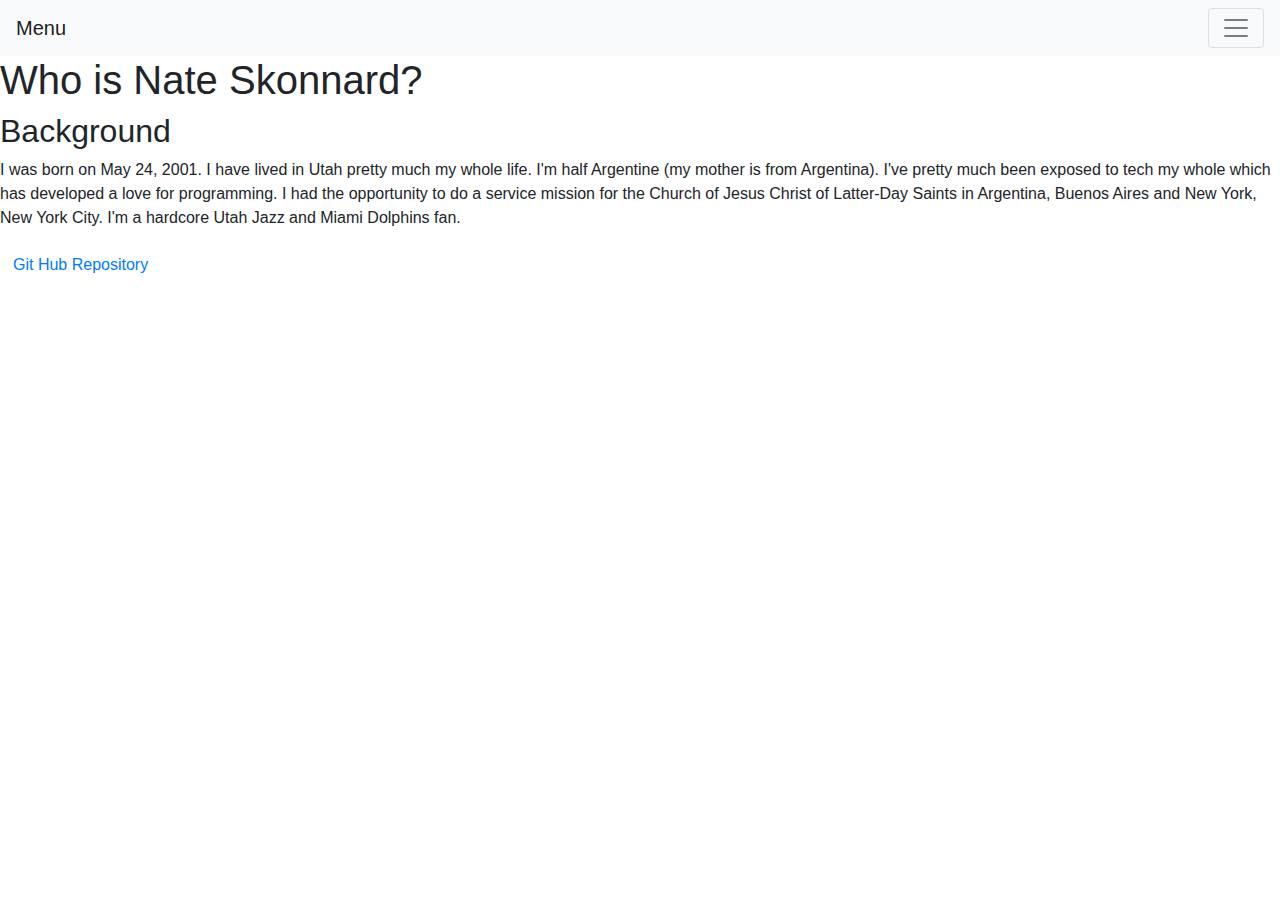
==== aboutme.html @ 5bce5cc4 "Create aboutme.html" ====
<!DOCTYPE html>
<html>
	<link rel='stylesheet' href='styles.css'/>
	<head class="header">
		<title class="header">Nate's Web Server</title>
		<link rel="stylesheet" href="https://maxcdn.bootstrapcdn.com/bootstrap/4.0.0/css/bootstrap.min.css" integrity="sha384-Gn5384xqQ1aoWXA+058RXPxPg6fy4IWvTNh0E263XmFcJlSAwiGgFAW/dAiS6JXm" crossorigin="anonymous">
		<script src="https://code.jquery.com/jquery-3.2.1.slim.min.js" integrity="sha384-KJ3o2DKtIkvYIK3UENzmM7KCkRr/rE9/Qpg6aAZGJwFDMVNA/GpGFF93hXpG5KkN" crossorigin="anonymous"></script>
		<script src="https://cdnjs.cloudflare.com/ajax/libs/popper.js/1.12.9/umd/popper.min.js" integrity="sha384-ApNbgh9B+Y1QKtv3Rn7W3mgPxhU9K/ScQsAP7hUibX39j7fakFPskvXusvfa0b4Q" crossorigin="anonymous"></script>
		<script src="https://maxcdn.bootstrapcdn.com/bootstrap/4.0.0/js/bootstrap.min.js" integrity="sha384-JZR6Spejh4U02d8jOt6vLEHfe/JQGiRRSQQxSfFWpi1MquVdAyjUar5+76PVCmYl" crossorigin="anonymous"></script>
	  </head>

	  <nav class="navbar navbar-light bg-light">
		<a class="navbar-brand" href="#">Menu</a>
		<button class="navbar-toggler" type="button" data-toggle="collapse" data-target="#navbarSupportedContent" aria-controls="navbarSupportedContent" aria-expanded="false" aria-label="Toggle navigation">
		  <span class="navbar-toggler-icon"></span>
		</button>
		<div class="collapse navbar-collapse" id="navbarSupportedContent">
		  <ul class="navbar-nav mr-auto">
			<li class="nav-item">
			  <a class="nav-link" href="./index.html">Home</a>
			</li>
			<li class="nav-item active">
			  <a class="nav-link" href="./aboutme.html">About me<span class="sr-only">(current)</span></a>
			</li>
			<li class="nav-item">
			  <a class="nav-link" href="./shoes.html">Shoes</a>
			</li>
			<li class="nav-item">
				<a class="nav-link" href="./argentina.html">Argentina</a>
			</li>
			<li class="nav-item">
				<a class="nav-link" href="./facts.html">Cool Facts</a>
			</li>
			<li class="nav-item dropdown">
			  <a class="nav-link dropdown-toggle" href="#" id="navbarDropdown" role="button" data-toggle="dropdown" aria-haspopup="true" aria-expanded="false">
				Contact
			  </a>
			  <div class="dropdown-menu" aria-labelledby="navbarDropdown">
				<a class="dropdown-item" href="https://www.linkedin.com/in/nate-skonnard/">LinkedIn</a>
				<a class="dropdown-item" href="https://www.facebook.com/skonzilla">Facebook</a>
				<a class="dropdown-item" href="https://www.instagram.com/skonzy/">Instagram</a>
				<a class="dropdown-item" href="https://twitter.com/skonshack">Twitter</a>
				<div class="dropdown-divider"></div>
				<a class="dropdown-item" href="#">Other contact information</a>
			  </div>
			</li>
		  </ul>
		  <form class="form-inline my-2 my-lg-0">
			<input class="form-control mr-sm-2" type="search" placeholder="Search" aria-label="Search">
			<button class="btn btn-outline-success my-2 my-sm-0" type="submit">Search</button>
		  </form>
		</div>
	  </nav>

    <h1 class="header">Who is Nate Skonnard?</h1>

	<h2 class="pad-15">Background</h2>
	<div id="Background">
		<p class="background-paragraph">I was born on May 24, 2001. I have lived in Utah pretty much my whole life. I'm half Argentine (my mother is from Argentina). I've pretty much been exposed to tech my whole which has developed a love for programming. I had the  opportunity to do a service mission for the Church of Jesus Christ of Latter-Day Saints in Argentina, Buenos Aires and New York, New York City. I'm a hardcore Utah Jazz and Miami Dolphins fan.
	</div>

	<div class="footer">
		<a class="footer" href="https://github.com/skonzy/creativeproject1.git"><button type="button" class="btn btn-link">Git Hub Repository</button></a>
	</div>
</html>
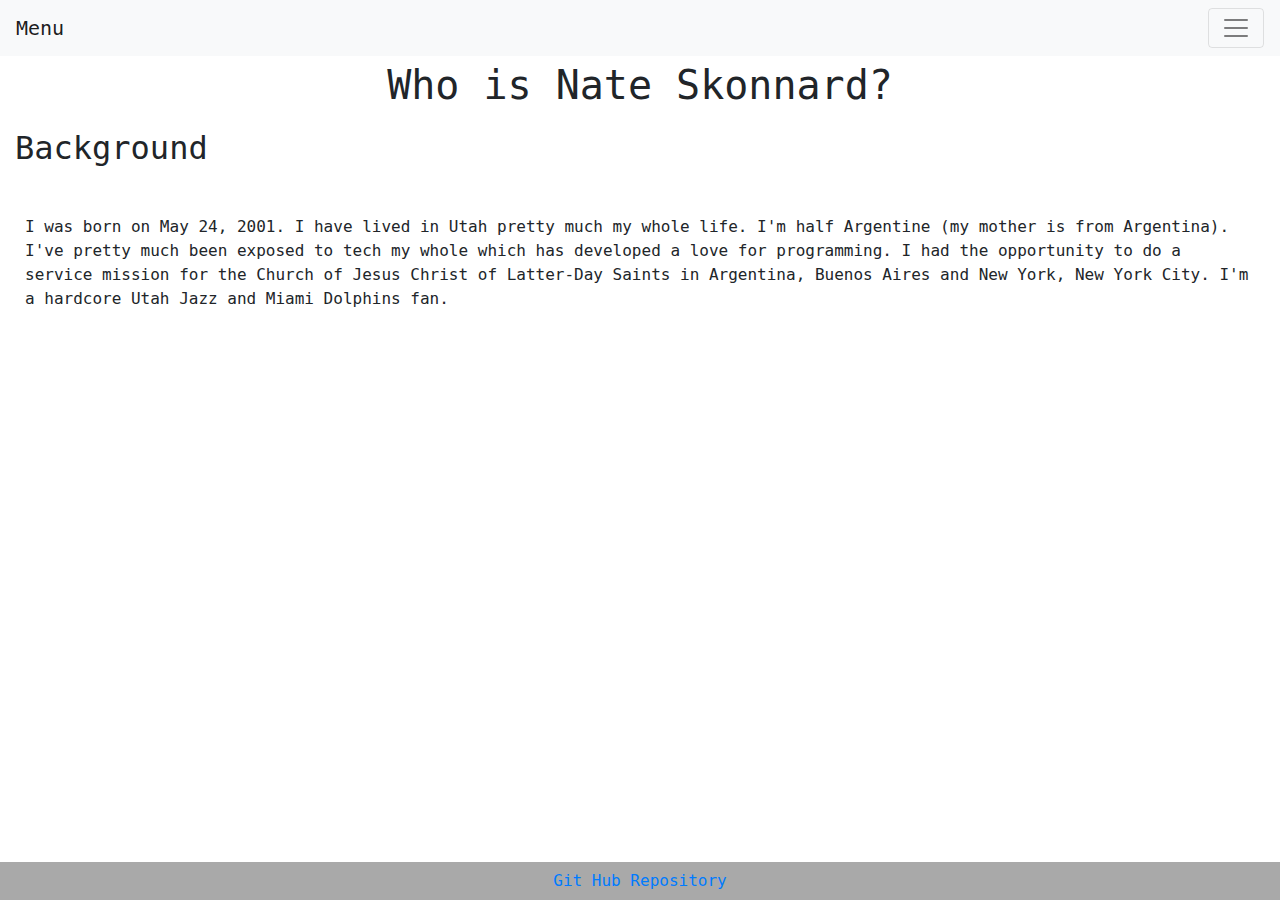
==== commit 0046708e: "Update aboutme.html" ====
--- a/aboutme.html
+++ b/aboutme.html
@@ -60,6 +60,6 @@
 	</div>
 
 	<div class="footer">
-		<a class="footer" href="https://github.com/skonzy/creativeproject1.git"><button type="button" class="btn btn-link">Git Hub Repository</button></a>
+		<a class="footer" href="https://github.com/skonzy/Creative-Project-2.git"><button type="button" class="btn btn-link">Git Hub Repository</button></a>
 	</div>
 </html>
--- a/styles.css
+++ b/styles.css
@@ -0,0 +1,190 @@
+* {
+  font-family: Lucida Console, monospace;
+}
+.font {
+  font-family: Lucida Console, monospace;
+}
+.body {
+  background-color: #708090;
+}
+.page {
+  display: flex;
+  flex-wrap: wrap;
+}
+.section {
+  width: 100%;
+  height: 300px;
+  display: flex;
+  justify-content: center;
+  align-items: center;
+}
+.menu {
+  height: 80px;
+}
+.header {
+  text-align: center;
+  margin: 5px;
+  font-family: Lucida Console, monospace;
+}
+h1, h2, h3, h4, h5 {
+  font-family: Lucida Console, monospace;
+}
+.content {
+  width: 50%;
+  display: flex;
+  justify-content: center;  
+  margin: 0;
+  padding: 0;
+}
+.feature-1 {
+  padding: 25px;
+}
+.feature-2 {
+  padding: 25px;
+}
+.feature-3 {
+  padding: 25px;
+}
+.feature-4 {
+  float: right;
+}
+/* Mobile Styles */ @media only screen and (max-width: 400px) {
+  [class*="col-"] {
+    width: 100%;
+  }
+  .gif {
+    max-width: 100%;
+    max-height: 40%;
+  }
+}
+/* Tablet Styles */ @media only screen and (min-width: 401px) and (max-width: 960px) {
+  .feature-1,
+  .feature-2,
+  .feature-3 {
+    width: 100%;
+  }
+}
+/* Desktop Styles */ @media only screen and (min-width: 961px) {
+  .page {
+    width: 960px;
+    margin: 0 auto;
+  }
+  .feature-1,
+  .feature-2,
+  .feature-3 {
+    width: 100%;
+  }
+}
+/* If the screen size is 601px or more, set the font-size of <div> to 80px */ @media only screen and (min-width: 601px) {
+  div.example {
+    font-size: 80px;
+  }
+}
+/* If the screen size is 600px or less, set the font-size of <div> to 30px */ @media only screen and (max-width: 600px) {
+  div.example {
+    font-size: 30px;
+  }
+}
+a.footer {
+  position: fixed;
+  left: 0;
+  bottom: 0;
+  width: 100%;
+  background-color: darkgray;
+  color: white;
+  text-align: center;
+}
+p.background-paragraph {
+  padding: 25px;
+}
+.pad-15 {
+  padding: 15px;
+  font-family: Lucida Console, monospace;
+}
+.video-container {
+  /* width is set as 100% here. any width can be specified as per requirement */
+  width: 100%;
+  padding-top: 56.25%;
+  height: 0px;
+  position: relative;
+  float: center;
+}
+
+.video {
+  width: 100%;
+  height: 100%;
+  position: absolute;
+  top: 0;
+  left: 0;
+}
+/* .gif {
+  width: 600px;
+  height: 338px;
+  float: center;
+  position: relative;
+  display: block;
+  margin: auto;
+} */
+.gif-container {
+  position: absolute;
+  top: 0;
+  bottom: 0;
+  width: 600px;
+  height: 338px; 
+  overflow: hidden;
+  float: center;
+  position: relative;
+  display: block;
+  margin: auto;
+}
+.gif-container video {
+  /* Make video to at least 100% wide and tall */
+  min-width: 600px; 
+  min-height: 338px; 
+
+  /* Setting width & height to auto prevents the browser from stretching or squishing the video */
+  width: auto;
+  height: auto;
+
+  /* Center the video */
+  position: absolute;
+  top: 50%;
+  left: 50%;
+  transform: translate(-50%,-50%);
+}
+#submit {
+  font-family: Lucida Console, monospace;
+  background-color: var(--main);
+  color: var(--back);
+  text-align: center;
+  display: flex;
+  align-items: center;
+  justify-content: center;
+  margin-left: auto;
+  margin-right: auto;
+  margin-bottom: 40px;
+  margin-top: 40px;
+}
+
+#submit:hover {
+  font-family: Lucida Console, monospace;
+  background-color: var(--hover);
+  text-align: center;
+  display: flex;
+  align-items: center;
+  justify-content: center;
+  margin-left: auto;
+  margin-right: auto;
+  background-color:aquamarine;
+  margin-bottom: 40px;
+  margin-top: 40px;
+}
+#randomFact {
+  margin-top: 20px;
+  font-family: Lucida Console, monospace;
+  text-align: center;
+}
+#fact-text {
+  text-align: center;
+
+}
